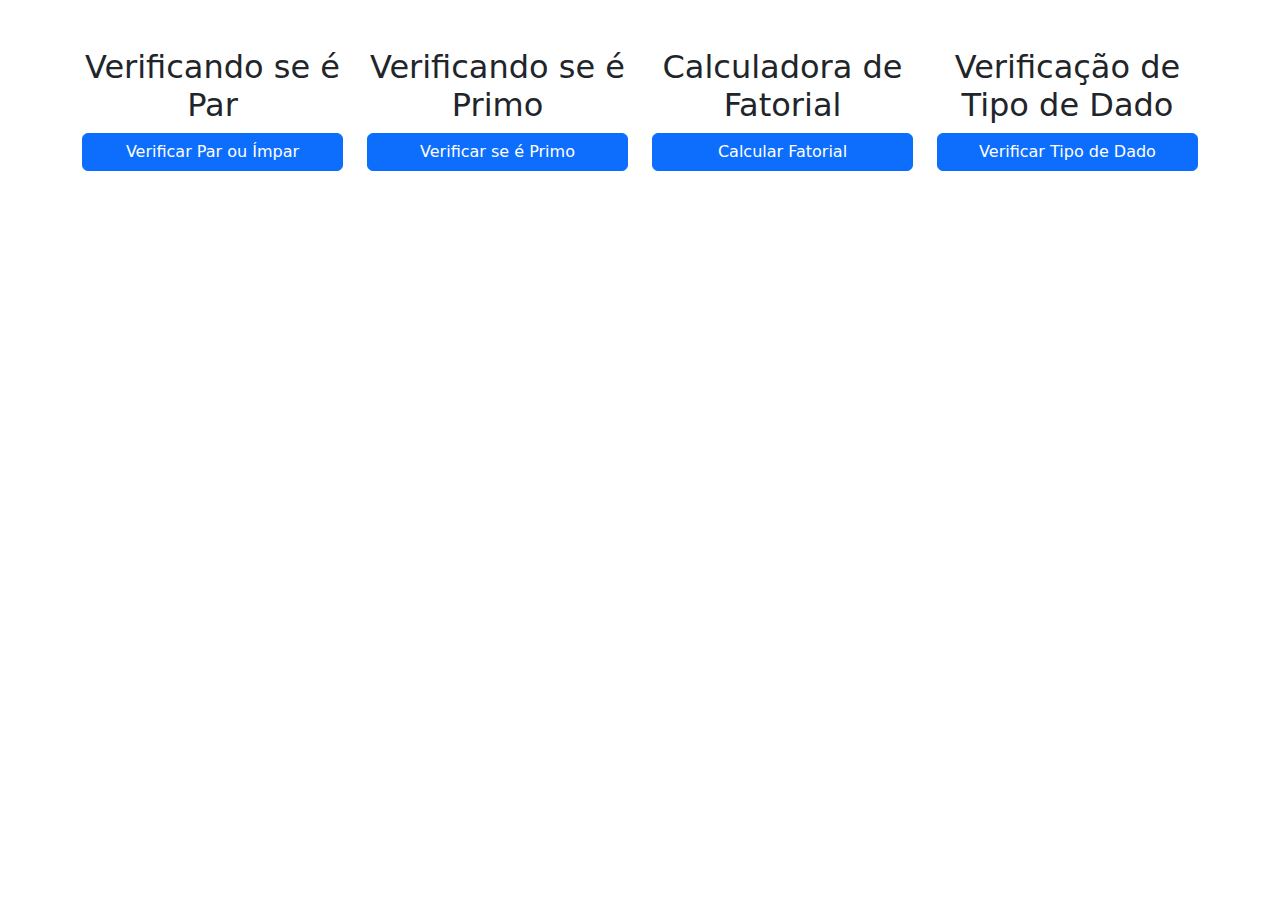
==== Semana01/semana01.html @ 6fcef4c7 "Initial commit" ====
<!DOCTYPE html>
<html lang="pt-BR">
<head>
    <meta charset="UTF-8">
    <meta name="viewport" content="width=device-width, initial-scale=1.0">
    <title>Projeto de Atividades Semanais</title>
    <link href="https://cdn.jsdelivr.net/npm/bootstrap@5.3.0/dist/css/bootstrap.min.css" rel="stylesheet">
</head>
<body>

    <div class="container mt-5">
        <div class="row text-center">
            <div class="col-md-6 col-lg-3 mb-4">
                <h2>Verificando se é Par</h2>
                <button class="btn btn-primary w-100" onclick="parImpar()">Verificar Par ou Ímpar</button>
            </div>

            <div class="col-md-6 col-lg-3 mb-4">
                <h2>Verificando se é Primo</h2>
                <button class="btn btn-primary w-100" onclick="verificarPrimo()">Verificar se é Primo</button>
            </div>

            <div class="col-md-6 col-lg-3 mb-4">
                <h2>Calculadora de Fatorial</h2>
                <button class="btn btn-primary w-100" onclick="calcularFatorial()">Calcular Fatorial</button>
            </div>

            <div class="col-md-6 col-lg-3 mb-4">
                <h2>Verificação de Tipo de Dado</h2>
                <button class="btn btn-primary w-100" onclick="verificarTipoDado()">Verificar Tipo de Dado</button>
            </div>
        </div>
    </div>

    <script src="script.js"></script>
</body>
</html>
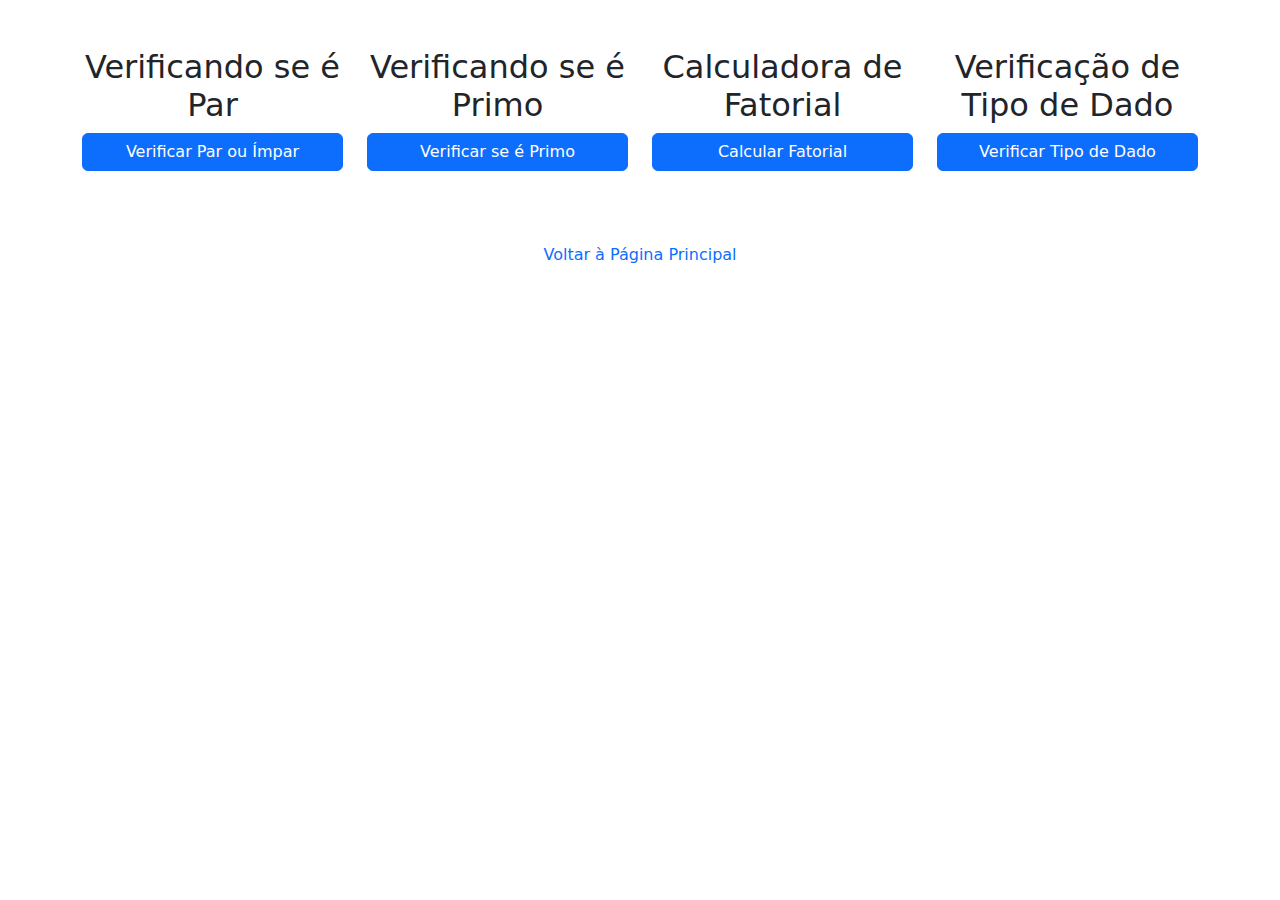
==== commit 73cfc056: "correção semana01" ====
--- a/Semana01/semana01.html
+++ b/Semana01/semana01.html
@@ -32,6 +32,11 @@
         </div>
     </div>
 
+    <div class="text-center mt-5">
+        <a href="../index.html" class="text-decoration-none text-primary">Voltar à Página Principal</a>
+    </div>
+
+
     <script src="script.js"></script>
 </body>
 </html>
